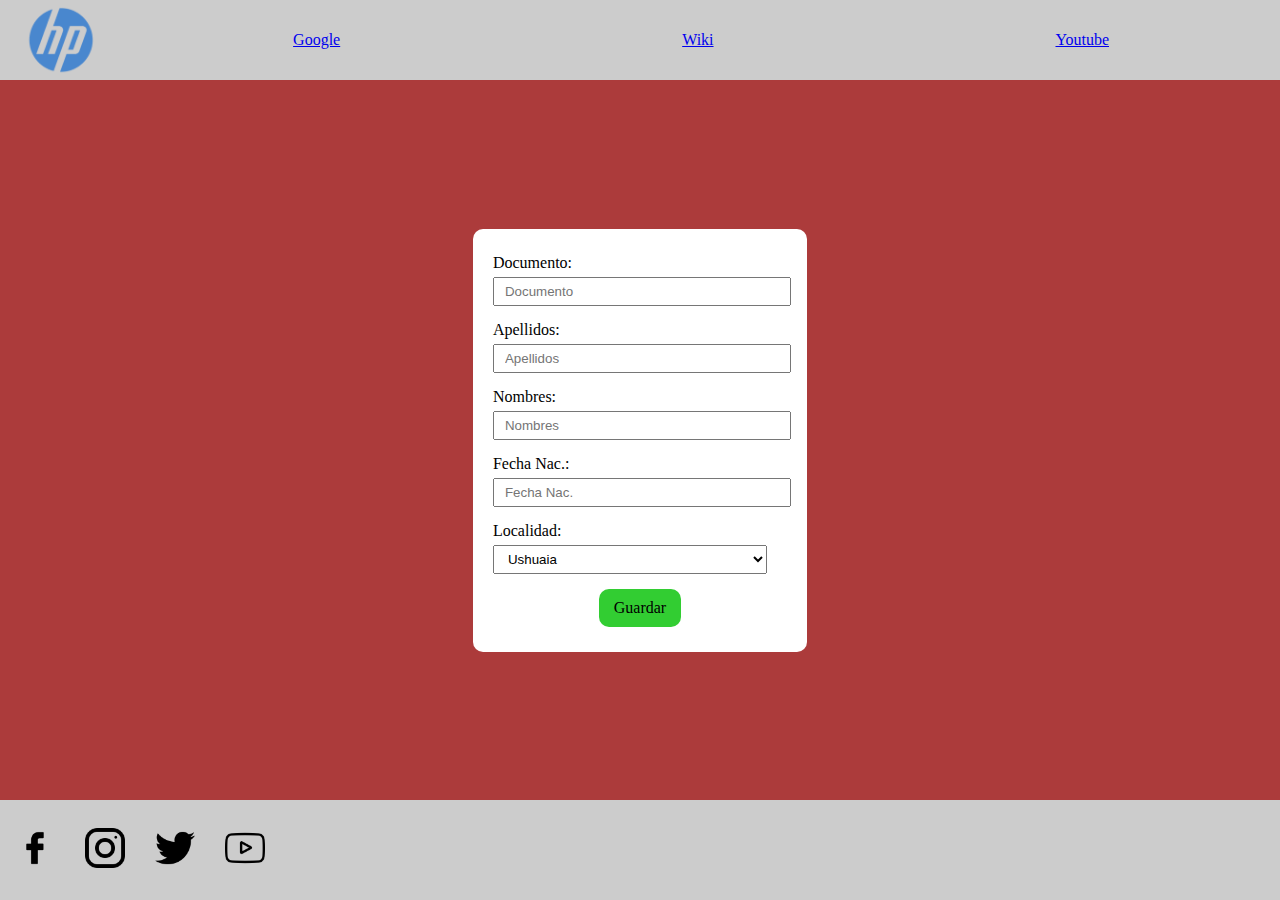
==== proyectoBase/index.html @ 7fc63a87 "AGREGADO PROYECTO BASE" ====
<!DOCTYPE html>
<html>
	<head>
		<link rel="stylesheet" href="./main.css">
		<title>Formulario</title>
	</head>
	<body>
		<div class="Header">
			<img
				src="./assets/logo.png"
			>
			<div class="Links">
				<a href="www.google.com">Google</a>
				<a href="www.wikipedia.com">Wiki</a>
				<a href="www.youtube.com">Youtube</a>
			</div>
		</div>
		<div class="Contenedor">
			<div class="Formulario">
				<!-- documento, nombres, apellidos, fecha_nac, localidad -->
				<label> Documento: 
					<input id="documento" type="text" placeholder="Documento">
				</label>
				<label> Apellidos: 
					<input id="apellidos" type="text" placeholder="Apellidos">
				</label>
				<label> Nombres: 
					<input id="nombres" type="text" placeholder="Nombres">
				</label>
				<label> Fecha Nac.: 
					<input id="fecNac" type="text" placeholder="Fecha Nac.">
				</label>
				<label> Localidad: 
					<select id="localidad">
						<option>Ushuaia</option>
						<option>Rio Grande</option>
						<option>Tolhuin</option>
					</select>
				</label>
				<span class="Boton">Guardar</span>
			</div>
			<div id="personas">
			</div>
		</div>
		<div class="Footer">
			<a href="#">
				<img src="./assets/facebook.png" alt="Link a facebook">
			</a>
			<a href="#">
				<img src="./assets/instagram.png" alt="Link a instagram">
			</a>
			<a href="#">
				<img src="./assets/twitter.png" alt="Link a twitter">
			</a>
			<a href="#">
				<img src="./assets/youtube.png" alt="Link a Youtube">
			</a>
		</div>
	</body>
</html>
---- proyectoBase/main.css ----
body{
    display: flex;
    flex-direction: column;
    width: 100vw;
    min-height: 100vh;
    margin:0;
}
.Header{
    background-color: #CCCCCC;
    height: 80px;
    display: flex;
    flex-direction: row;
    align-items: center;
}
.Header img{
    height: 70px;
}
.Links{
    display: flex;
    flex-direction: row;
    flex:1;
    justify-content: space-around;
}
.Contenedor{
    background-color: #ac3b3b;
    flex:1;
    display: flex;
    flex-direction: row;
    justify-content: center;
    align-items: center;
}
.Formulario{
    display: flex;
    flex-direction: column;
    justify-content: center;
    background-color:white;
    padding: 20px;
    border-radius: 10px;
    align-items: center;
}
.Formulario label{
    margin: 5px;
    width: 100%;
}

.Formulario label input, select{
    width: calc(100% - 20px);
    padding:5px 10px;
    margin: 5px 0;
}
#personas{
    display: flex;
    flex-direction: row;
    flex-wrap: wrap;
    justify-content: center;
    align-items: center;
}
.Persona{
    display: flex;
    flex-direction: column;
    margin:5px;
    padding:10px;
    border-radius: 10px;
    background-color: white;
}
.Persona span{
    margin: 10px 20px;
}
.Boton{
    padding: 10px 15px;
    margin:5px;
    background-color: limegreen;
    border-radius: 10px;
    cursor: pointer;
}
.Footer{
    background-color: #CCCCCC;
    height: 100px;
    display: flex;
    flex-direction: row;
    align-items: center;
}

.Footer img{
    height: 40px;
}
.Footer a{
    margin:0 15px;
}
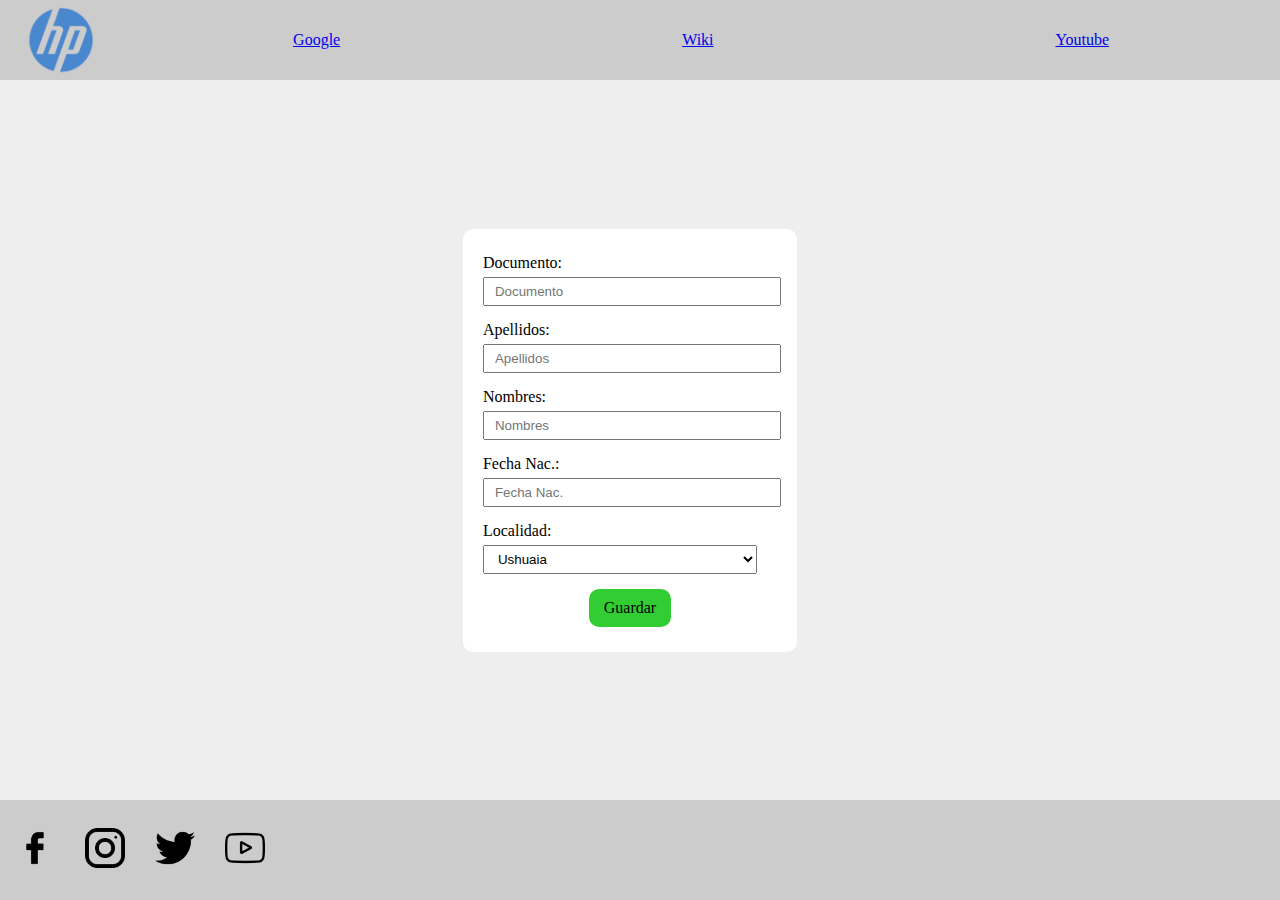
==== commit 8dfad9d6: "cambios del repo" ====
--- a/proyectoBase/index.html
+++ b/proyectoBase/index.html
@@ -3,12 +3,11 @@
 	<head>
 		<link rel="stylesheet" href="./main.css">
 		<title>Formulario</title>
+		<script src="./main.js"> </script>
 	</head>
 	<body>
 		<div class="Header">
-			<img
-				src="./assets/logo.png"
-			>
+			<img src="./assets/logo.png">
 			<div class="Links">
 				<a href="www.google.com">Google</a>
 				<a href="www.wikipedia.com">Wiki</a>
@@ -37,7 +36,7 @@
 						<option>Tolhuin</option>
 					</select>
 				</label>
-				<span class="Boton">Guardar</span>
+				<span onclick="alerta()" class="Boton">Guardar</span>
 			</div>
 			<div id="personas">
 			</div>
--- a/proyectoBase/main.css
+++ b/proyectoBase/main.css
@@ -22,7 +22,7 @@
     justify-content: space-around;
 }
 .Contenedor{
-    background-color: #ac3b3b;
+    background-color: #EEEEEE;
     flex:1;
     display: flex;
     flex-direction: row;
@@ -48,24 +48,6 @@
     padding:5px 10px;
     margin: 5px 0;
 }
-#personas{
-    display: flex;
-    flex-direction: row;
-    flex-wrap: wrap;
-    justify-content: center;
-    align-items: center;
-}
-.Persona{
-    display: flex;
-    flex-direction: column;
-    margin:5px;
-    padding:10px;
-    border-radius: 10px;
-    background-color: white;
-}
-.Persona span{
-    margin: 10px 20px;
-}
 .Boton{
     padding: 10px 15px;
     margin:5px;
@@ -73,6 +55,31 @@
     border-radius: 10px;
     cursor: pointer;
 }
+
+#personas{
+    display: flex;
+    flex-direction: row;
+    flex-wrap: wrap;
+    justify-content: center;
+    align-items: center;
+    margin: 10px;
+}
+
+.Persona{
+    display: flex;
+    flex-direction: column;
+    margin: 5px;
+    padding: 15px;
+    background-color: aquamarine;
+    border-radius: 15px;
+}
+
+.Persona span{
+    font-size: 18px;
+    margin: 5px 10px;
+}
+
+
 .Footer{
     background-color: #CCCCCC;
     height: 100px;
